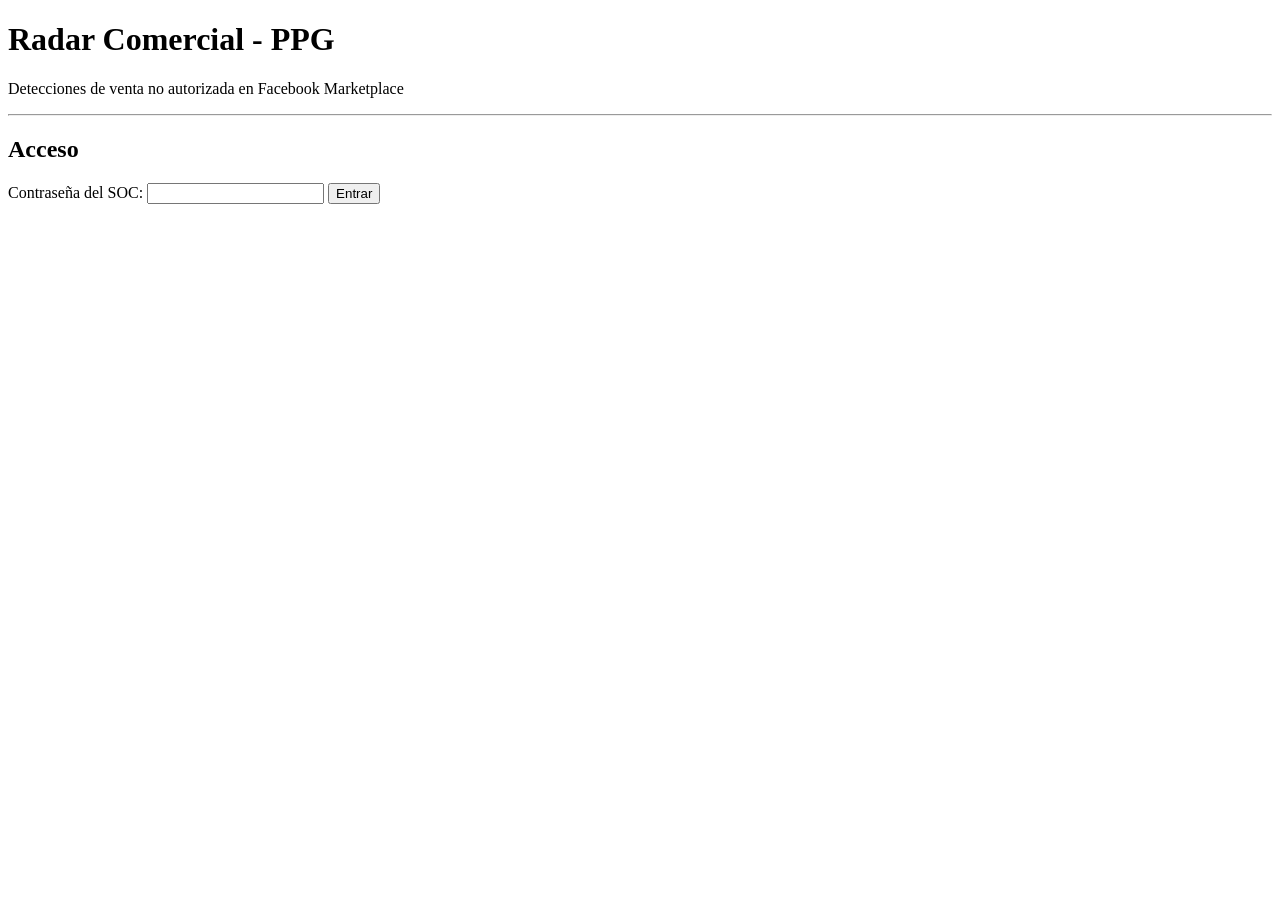
==== index.html @ 9a9c046b "Add SOC-facing static HTML viewer and wire it to weekly results - index.html: plain, unstyled page w" ====
<!DOCTYPE html>
<html lang="es">
<head>
  <meta charset="UTF-8">
  <title>Radar Comercial - PPG</title>
</head>
<body>

  <h1>Radar Comercial - PPG</h1>
  <p>Detecciones de venta no autorizada en Facebook Marketplace</p>

  <hr>

  <h2>Acceso</h2>
  <div id="login-box">
    <label for="password">Contraseña del SOC:</label>
    <input type="password" id="password" name="password">
    <button onclick="verificarAcceso()">Entrar</button>
    <p id="login-error"></p>
  </div>

  <div id="contenido" style="display:none">

    <h2>Filtros</h2>
    <p>
      <label for="filtro-lugar">Lugar:</label>
      <input type="text" id="filtro-lugar" onkeyup="filtrarTabla()">

      <label for="filtro-texto">Texto:</label>
      <input type="text" id="filtro-texto" onkeyup="filtrarTabla()">
    </p>

    <h2>Resultados</h2>
    <table id="tabla-resultados" border="1">
      <thead>
        <tr>
          <th>Enlace</th>
          <th>Nombre del perfil</th>
          <th>Fecha de publicacion</th>
          <th>Lugar</th>
        </tr>
      </thead>
      <tbody id="tabla-body">
        <!-- Las filas se llenan con JS -->
      </tbody>
    </table>

    <p><button onclick="descargarCSV()">Descargar CSV</button></p>

  </div>

  <script>
    // Placeholder: cuando exista un backend real, la validacion de la
    // contraseña debe pasar por el servidor, no quedarse aqui en el HTML.
    // Mientras el repo sea publico, evitar conectar datos reales sensibles.
    const PASSWORD_TEMPORAL = "cambiar-esto";

    function verificarAcceso() {
      const valor = document.getElementById('password').value;
      if (valor === PASSWORD_TEMPORAL) {
        document.getElementById('login-box').style.display = 'none';
        document.getElementById('contenido').style.display = 'block';
        cargarDatos();
      } else {
        document.getElementById('login-error').innerText = 'Contraseña incorrecta';
      }
    }

    function parseCSV(texto) {
      const filas = [];
      let fila = [];
      let campo = "";
      let dentroComillas = false;

      for (let i = 0; i < texto.length; i++) {
        const c = texto[i];

        if (dentroComillas) {
          if (c === '"') {
            if (texto[i + 1] === '"') { campo += '"'; i++; }
            else { dentroComillas = false; }
          } else {
            campo += c;
          }
        } else {
          if (c === '"') {
            dentroComillas = true;
          } else if (c === ',') {
            fila.push(campo);
            campo = "";
          } else if (c === '\n' || c === '\r') {
            if (c === '\r' && texto[i + 1] === '\n') i++;
            fila.push(campo);
            filas.push(fila);
            fila = [];
            campo = "";
          } else {
            campo += c;
          }
        }
      }

      if (campo.length > 0 || fila.length > 0) {
        fila.push(campo);
        filas.push(fila);
      }

      return filas;
    }

    // Lee los resultados reales publicados por el workflow semanal
    // (.github/workflows/scrape.yml los deja en results/latest.csv).
    function cargarDatos() {
      fetch('results/latest.csv')
        .then(function (resp) { return resp.text(); })
        .then(function (texto) {
          const filas = parseCSV(texto);
          const registros = filas.slice(1).filter(function (f) { return f.length > 1; });

          const cuerpo = document.getElementById('tabla-body');
          cuerpo.innerHTML = "";

          registros.forEach(function (campos) {
            const enlace = campos[0];
            const perfil = campos[1];
            const fecha = campos[2];
            const lugar = campos[3];

            const tr = document.createElement('tr');
            tr.innerHTML =
              "<td><a href='" + enlace + "' target='_blank'>" + enlace + "</a></td>" +
              "<td>" + perfil + "</td>" +
              "<td>" + fecha + "</td>" +
              "<td>" + lugar + "</td>";
            cuerpo.appendChild(tr);
          });
        })
        .catch(function (err) {
          document.getElementById('tabla-body').innerHTML =
            "<tr><td colspan='4'>No se pudieron cargar los resultados (" + err + ")</td></tr>";
        });
    }

    function filtrarTabla() {
      const lugar = document.getElementById('filtro-lugar').value.toLowerCase();
      const texto = document.getElementById('filtro-texto').value.toLowerCase();
      const filas = document.getElementById('tabla-body').getElementsByTagName('tr');

      for (let i = 0; i < filas.length; i++) {
        const celdas = filas[i].getElementsByTagName('td');
        if (celdas.length < 4) continue;

        const perfil = celdas[1].innerText.toLowerCase();
        const lugarCelda = celdas[3].innerText.toLowerCase();

        const coincideLugar = lugarCelda.includes(lugar);
        const coincideTexto = perfil.includes(texto);

        filas[i].style.display = (coincideLugar && coincideTexto) ? "" : "none";
      }
    }

    function descargarCSV() {
      let csv = "Enlace,Nombre del perfil,Fecha de publicacion,Lugar\n";
      const filas = document.getElementById('tabla-body').getElementsByTagName('tr');

      for (let i = 0; i < filas.length; i++) {
        if (filas[i].style.display === "none") continue;
        const celdas = filas[i].getElementsByTagName('td');
        if (celdas.length < 4) continue;

        const enlace = celdas[0].innerText;
        const perfil = celdas[1].innerText.replace(/,/g, ";");
        const fecha = celdas[2].innerText;
        const lugar = celdas[3].innerText.replace(/,/g, ";");
        csv += enlace + "," + perfil + "," + fecha + "," + lugar + "\n";
      }

      const blob = new Blob([csv], { type: "text/csv" });
      const link = document.createElement("a");
      link.href = URL.createObjectURL(blob);
      link.download = "detecciones_filtradas.csv";
      link.click();
    }
  </script>

</body>
</html>
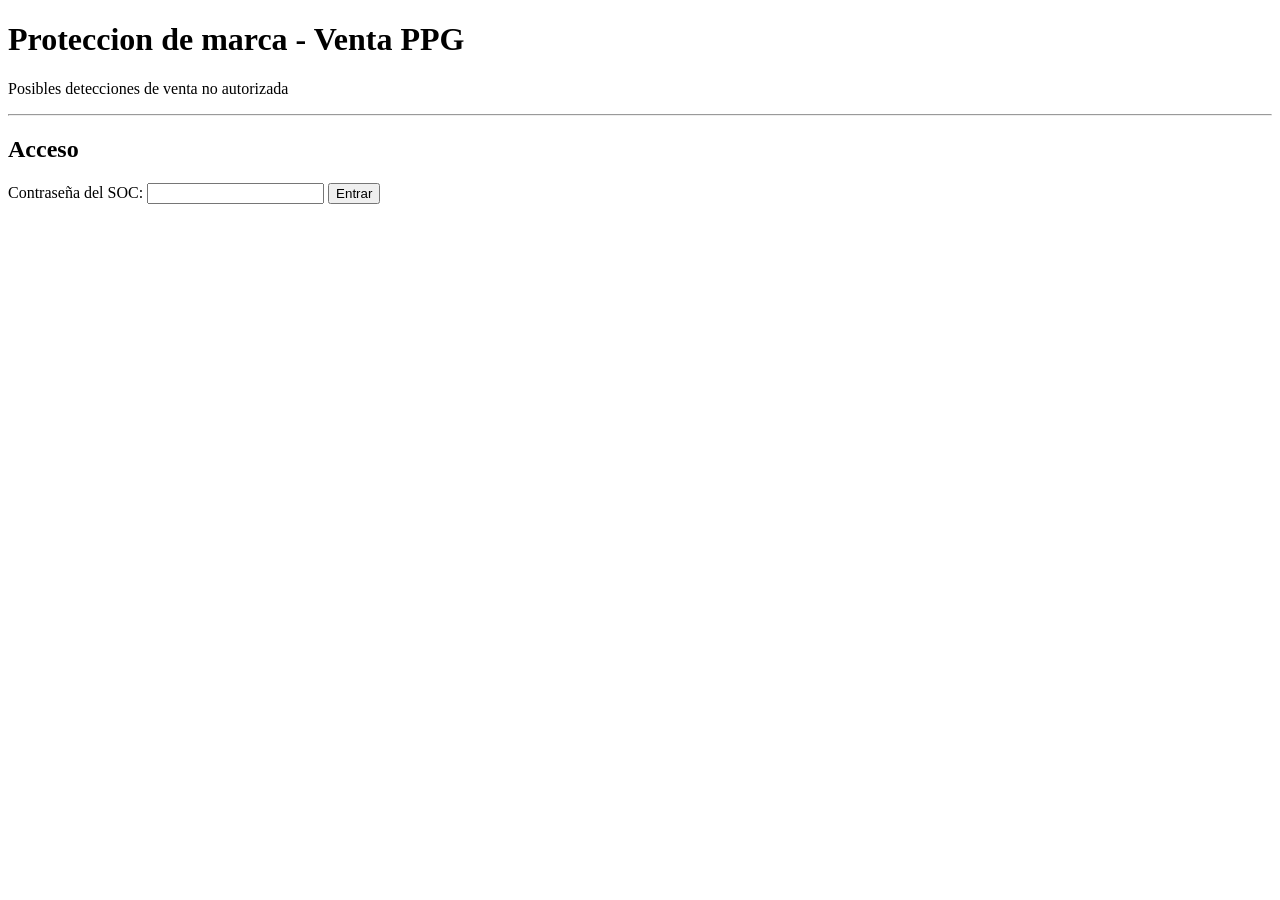
==== commit 6600fa8b: "Update index.html" ====
--- a/index.html
+++ b/index.html
@@ -6,8 +6,8 @@
 </head>
 <body>
 
-  <h1>Radar Comercial - PPG</h1>
-  <p>Detecciones de venta no autorizada en Facebook Marketplace</p>
+  <h1>Proteccion de marca - Venta PPG</h1>
+  <p>Posibles detecciones de venta no autorizada</p>
 
   <hr>
 
@@ -53,7 +53,7 @@
     // Placeholder: cuando exista un backend real, la validacion de la
     // contraseña debe pasar por el servidor, no quedarse aqui en el HTML.
     // Mientras el repo sea publico, evitar conectar datos reales sensibles.
-    const PASSWORD_TEMPORAL = "cambiar-esto";
+    const PASSWORD_TEMPORAL = "SOC2026";
 
     function verificarAcceso() {
       const valor = document.getElementById('password').value;
